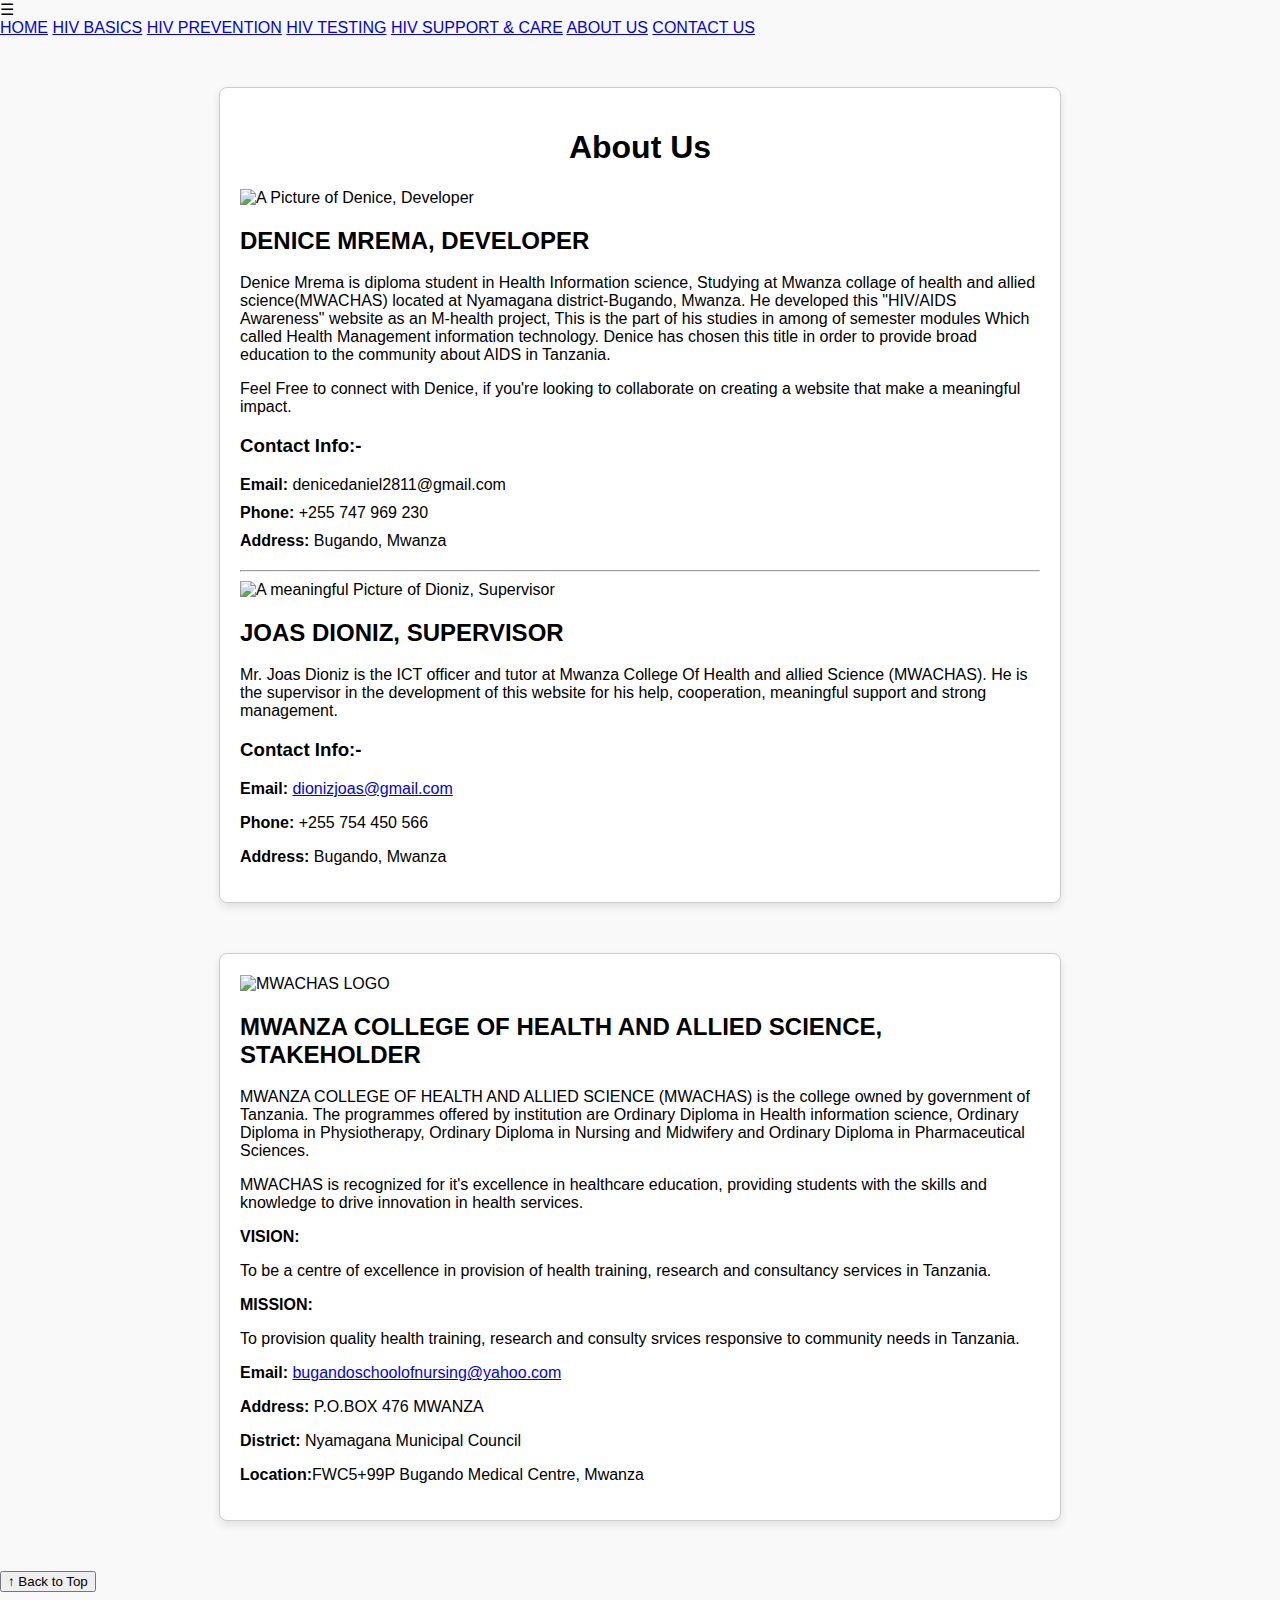
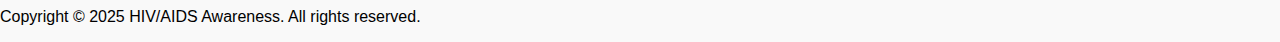
==== ABOUT US.html @ e32ab441 "Update ABOUT US page" ====
<!DOCTYPE html>
<html lang="en">
<head>
  <meta charset="UTF-8">
  <meta name="viewport" content="width=device-width, initial-scale=1.0">
  <title>ABOUT US</title>
   <link rel="stylesheet" href="styles.css">
  <style>
    body {
      font-family: Arial, sans-serif;
      margin: 0;
      padding: 0;
      background-color: #f9f9f9;
      color: #000;
    }

    .container {
      max-width: 800px;
      margin: 50px auto;
      padding: 20px;
      background: #fff;
      border: 1px solid #ccc;
      border-radius: 8px;
      box-shadow: 0 4px 8px rgba(0, 0, 0, 0.1);
    }

    h1 {
      text-align: center;
      color: #000;
    }

    .contact-info {
      margin-bottom: 20px;
    }

    .contact-info p {
      margin: 10px 0;
    }

    .contact-info a {
      color: #000;
      text-decoration: none;
    }

    .contact-info a:hover {
      text-decoration: underline;
    }

    .contact-form label {
      display: block;
      margin: 10px 0 5px;
    }

    .contact-form input, .contact-form textarea {
      width: 100%;
      padding: 10px;
      margin-bottom: 10px;
      border: 1px solid #ccc;
      border-radius: 5px;
      font-size: 16px;
    }

    .contact-form button {
      background-color: #000;
      color: #fff;
      padding: 10px 15px;
      border: none;
      border-radius: 5px;
      font-size: 16px;
      cursor: pointer;
    }

    .contact-form button:hover {
      background-color: #444;
    }
  </style>
</head>
<body>
	  <header>
    <div class="navbar">
      <div class="hamburger" onclick="toggleMenu()">☰</div>
       <div class="menu">
        <a href="index.html">HOME</a>
        <a href="HIV BASICS.html">HIV BASICS</a>
        <a href="PREVENTION.html">HIV PREVENTION</a>
        <a href="HIV TESTING.html">HIV TESTING</a>
        <a href="HIV SUPPORT & CARE.html">HIV SUPPORT & CARE</a>
        <a href="ABOUT US.html">ABOUT US</a>
        <a href="CONTACT US.html">CONTACT US</a>
      </div>
    </div>
  </header>

  <div class="container">
    <h1>About Us</h1>
    <div id="PROFILE"><img src="IMAGES/DENICE_PROFILE.png" align="center" alt="A Picture of Denice, Developer"></div>

    <h2>DENICE MREMA, DEVELOPER</h2>
    <p> Denice Mrema is diploma student in Health Information science, Studying at Mwanza collage of health and allied science(MWACHAS) located at Nyamagana district-Bugando, Mwanza. He developed this "HIV/AIDS Awareness" website as an M-health project, This is the part of his studies in among of semester modules Which called Health Management information technology. Denice has chosen this title in order to provide broad education to the community about AIDS in Tanzania.</p>
    <p>Feel Free to connect with Denice, if you're looking to collaborate on creating a website that make a meaningful impact.</p>
        <div class="contact-info">
      <h3>Contact Info:-</h3>
      <p><strong>Email:</strong> <a href="mailto:denicedaniel2811@gmail.com">denicedaniel2811@gmail.com</a></p>
      <p><strong>Phone:</strong> +255 747 969 230</p>
      <p><strong>Address:</strong> Bugando, Mwanza</p>
    </div>

    <hr>

    <div id="PROFILE"><img src="IMAGES/DIONIZ_PROFILE.png" align="center" alt="A meaningful Picture of Dioniz, Supervisor"></div>
    <h2>JOAS DIONIZ, SUPERVISOR</h2>
    <p>Mr. Joas Dioniz is the ICT officer and tutor at Mwanza College Of Health and allied Science (MWACHAS). He is the supervisor in the development of this website for his help, cooperation, meaningful support and strong management. 
       <h3>Contact Info:-</h3>
      <p><strong>Email:</strong> <a href="mailto:dionizjoas@gmail.com">dionizjoas@gmail.com</a></p>
      <p><strong>Phone:</strong> +255 754 450 566</p>
      <p><strong>Address:</strong> Bugando, Mwanza</p>
    </div>
  </div>

  <div class="container">
    <div id="PROFILE"><img src="IMAGES/MWACHAS LOGO.png" align="center" alt="MWACHAS LOGO"></div>
    <h2>MWANZA COLLEGE OF HEALTH AND ALLIED SCIENCE, STAKEHOLDER</h2>
    <p>MWANZA COLLEGE OF HEALTH AND ALLIED SCIENCE (MWACHAS) is the college owned by government of Tanzania. The programmes offered by institution are Ordinary Diploma in Health information science, Ordinary Diploma in Physiotherapy, Ordinary Diploma in Nursing and Midwifery and Ordinary Diploma in Pharmaceutical Sciences. </p>
    <p>MWACHAS is recognized for it's excellence in healthcare education, providing students with the skills and knowledge to drive innovation in health services. </p>

    <p><strong>VISION:</strong></p>
      <p>To be a centre of excellence in provision of health training, research and consultancy services in Tanzania.</p>

      <p><strong>MISSION:</strong></p>
      <p>To provision quality health training, research and consulty srvices responsive to community needs in Tanzania.</p>
       
      <p><strong>Email:</strong> <a href="mailto:bugandoschoolofnursing@yahoo.com">bugandoschoolofnursing@yahoo.com</a></p> 
      <p><strong>Address:</strong> P.O.BOX 476 MWANZA</p>
      <p><strong>District:</strong> Nyamagana Municipal Council</p>
      <p><strong>Location:</strong>FWC5+99P Bugando Medical Centre, Mwanza</p>
    </div>

  </div>


<!--BACK TO TOP BUTTON -->
<button id="backToTop" onclick="scrollToTop()">↑ Back to Top</button>
 
<!--COPYRIGHT WORDS --> 
  <footer>
    <p>Copyright &copy; 2025 HIV/AIDS Awareness. All rights reserved.</p>
  </footer>  
</body>

<!--JAVASCRIPT LINKING -->
<script src="slideshow.js"></script>
</body> 
</html>
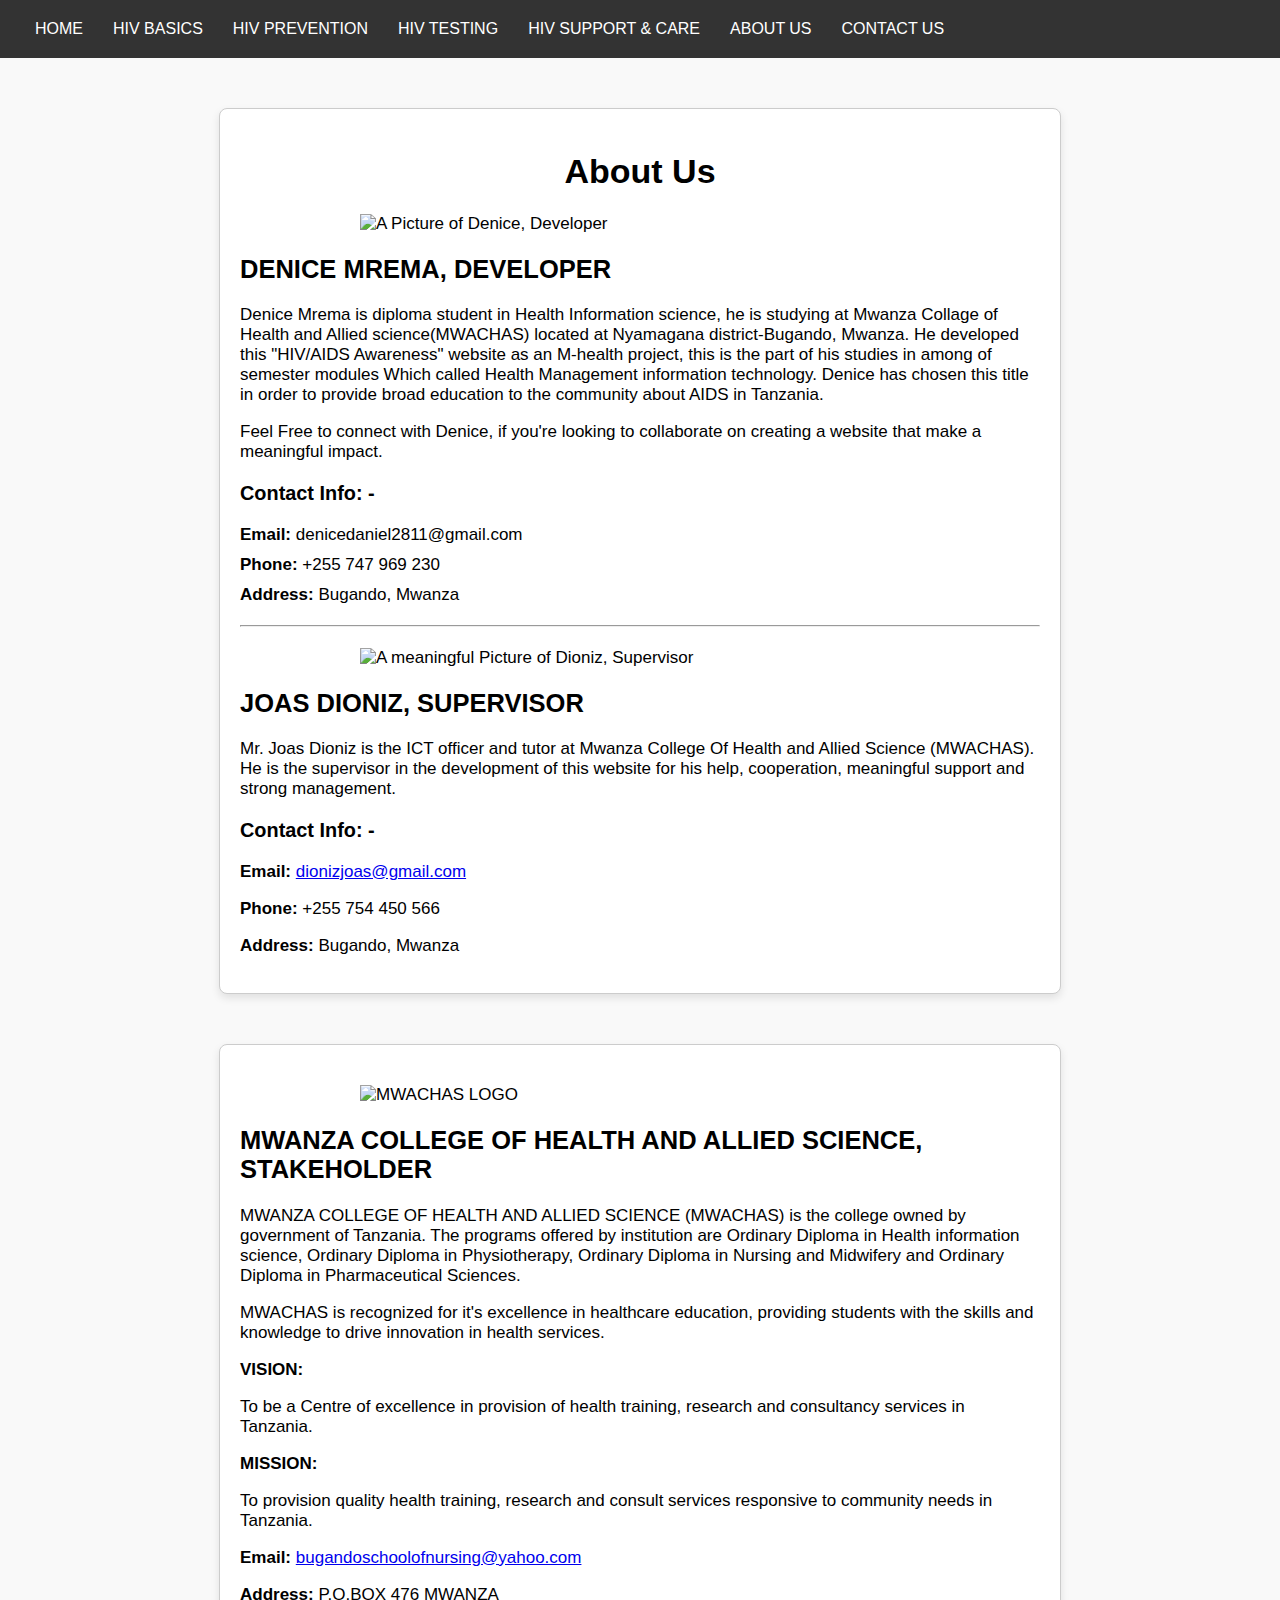
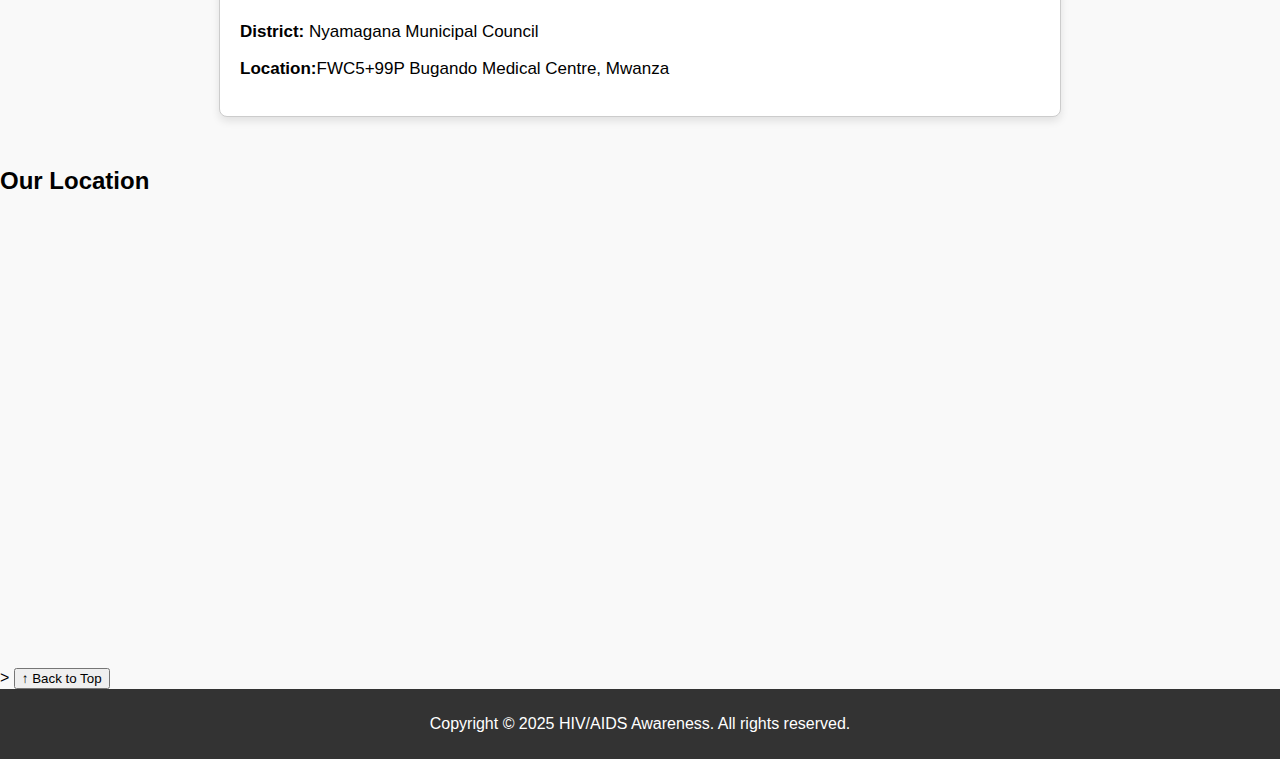
==== commit 956f306d: "Update ABOUT US.html" ====
--- a/ABOUT US.html
+++ b/ABOUT US.html
@@ -96,10 +96,10 @@
     <div id="PROFILE"><img src="IMAGES/DENICE_PROFILE.png" align="center" alt="A Picture of Denice, Developer"></div>
 
     <h2>DENICE MREMA, DEVELOPER</h2>
-    <p> Denice Mrema is diploma student in Health Information science, Studying at Mwanza collage of health and allied science(MWACHAS) located at Nyamagana district-Bugando, Mwanza. He developed this "HIV/AIDS Awareness" website as an M-health project, This is the part of his studies in among of semester modules Which called Health Management information technology. Denice has chosen this title in order to provide broad education to the community about AIDS in Tanzania.</p>
+    <p> Denice Mrema is diploma student in Health Information science, he is studying at Mwanza Collage of Health and Allied science(MWACHAS) located at Nyamagana district-Bugando, Mwanza. He developed this "HIV/AIDS Awareness" website as an M-health project, this is the part of his studies in among of semester modules Which called Health Management information technology. Denice has chosen this title in order to provide broad education to the community about AIDS in Tanzania.</p>
     <p>Feel Free to connect with Denice, if you're looking to collaborate on creating a website that make a meaningful impact.</p>
         <div class="contact-info">
-      <h3>Contact Info:-</h3>
+      <h3>Contact Info: -</h3>
       <p><strong>Email:</strong> <a href="mailto:denicedaniel2811@gmail.com">denicedaniel2811@gmail.com</a></p>
       <p><strong>Phone:</strong> +255 747 969 230</p>
       <p><strong>Address:</strong> Bugando, Mwanza</p>
@@ -109,8 +109,8 @@
 
     <div id="PROFILE"><img src="IMAGES/DIONIZ_PROFILE.png" align="center" alt="A meaningful Picture of Dioniz, Supervisor"></div>
     <h2>JOAS DIONIZ, SUPERVISOR</h2>
-    <p>Mr. Joas Dioniz is the ICT officer and tutor at Mwanza College Of Health and allied Science (MWACHAS). He is the supervisor in the development of this website for his help, cooperation, meaningful support and strong management. 
-       <h3>Contact Info:-</h3>
+    <p>Mr. Joas Dioniz is the ICT officer and tutor at Mwanza College Of Health and Allied Science (MWACHAS). He is the supervisor in the development of this website for his help, cooperation, meaningful support and strong management. 
+       <h3>Contact Info: -</h3>
       <p><strong>Email:</strong> <a href="mailto:dionizjoas@gmail.com">dionizjoas@gmail.com</a></p>
       <p><strong>Phone:</strong> +255 754 450 566</p>
       <p><strong>Address:</strong> Bugando, Mwanza</p>
@@ -120,14 +120,14 @@
   <div class="container">
     <div id="PROFILE"><img src="IMAGES/MWACHAS LOGO.png" align="center" alt="MWACHAS LOGO"></div>
     <h2>MWANZA COLLEGE OF HEALTH AND ALLIED SCIENCE, STAKEHOLDER</h2>
-    <p>MWANZA COLLEGE OF HEALTH AND ALLIED SCIENCE (MWACHAS) is the college owned by government of Tanzania. The programmes offered by institution are Ordinary Diploma in Health information science, Ordinary Diploma in Physiotherapy, Ordinary Diploma in Nursing and Midwifery and Ordinary Diploma in Pharmaceutical Sciences. </p>
+    <p>MWANZA COLLEGE OF HEALTH AND ALLIED SCIENCE (MWACHAS) is the college owned by government of Tanzania. The programs offered by institution are Ordinary Diploma in Health information science, Ordinary Diploma in Physiotherapy, Ordinary Diploma in Nursing and Midwifery and Ordinary Diploma in Pharmaceutical Sciences. </p>
     <p>MWACHAS is recognized for it's excellence in healthcare education, providing students with the skills and knowledge to drive innovation in health services. </p>
 
     <p><strong>VISION:</strong></p>
-      <p>To be a centre of excellence in provision of health training, research and consultancy services in Tanzania.</p>
+      <p>To be a Centre of excellence in provision of health training, research and consultancy services in Tanzania.</p>
 
       <p><strong>MISSION:</strong></p>
-      <p>To provision quality health training, research and consulty srvices responsive to community needs in Tanzania.</p>
+      <p>To provision quality health training, research and consult services responsive to community needs in Tanzania.</p>
        
       <p><strong>Email:</strong> <a href="mailto:bugandoschoolofnursing@yahoo.com">bugandoschoolofnursing@yahoo.com</a></p> 
       <p><strong>Address:</strong> P.O.BOX 476 MWANZA</p>
@@ -136,7 +136,18 @@
     </div>
 
   </div>
-
+      <div>
+	<div class="map">
+            <h2>Our Location</h2>
+            <iframe 
+                src="https://www.google.com/maps/embed?pb=!1m18!1m12!1m3!1d3920.8424388474474!2d32.92763937468805!3d-2.518079698233739!2m3!1f0!2f0!3f0!3m2!1i1024!2i768!4f13.1!3m3!1m2!1s0x0%3A0xb0614f35e9f28928!2sMwanza%20College%20of%20Health%20and%20Allied%20Sciences!5e0!3m2!1sen!2stz!4v1615296126238!5m2!1sen!2stz" 
+                width="100%" 
+                height="450" 
+                style="border:0;" 
+                allowfullscreen="" 
+                loading="lazy">
+            </iframe>
+       </div>>
 
 <!--BACK TO TOP BUTTON -->
 <button id="backToTop" onclick="scrollToTop()">↑ Back to Top</button>
--- a/styles.css
+++ b/styles.css
@@ -0,0 +1,204 @@
+/* styles.css */
+body {
+  font-family: Arial, sans-serif;
+  margin: 0;
+  padding: 0;
+  
+}
+
+section {
+  padding: 10px;
+
+}
+footer {
+  text-align: center;
+  background: #333;
+  color: #fff;
+  padding: 10px 0;
+  
+}
+img{
+  max-width: 100%;
+  text-align: center;
+  justify-content:center;
+
+}
+
+/* HomePage_Overview */
+.container {
+      max-width: 800px;
+      margin: 50px auto;
+      padding: 20px;
+      background: #fff;
+      border: 1px solid #ccc;
+      border-radius: 8px;
+      box-shadow: 0 4px 8px rgba(0, 0, 0, 0.1);
+      font-size: 17px;
+    }
+
+.condom{
+  margin: 0 30px;
+}
+
+
+/*Slide Show section*/
+#slideshow {
+            display: flex;
+            justify-content: center;
+            align-items: center;
+            margin: 20px auto;
+            width: 100%;
+            height: auto;
+            max-height: 1200px;
+            border-radius: 10px;
+            overflow: hidden;
+            position: relative;
+        }
+
+        #slideshow img {
+            width: 700px;
+            height: 500px;
+            top: 0;
+            left: 0;
+            left: 0;
+          }
+
+        #slideshow img.active{
+            display: block;
+        }
+
+#slideshow #caption {
+  font-size: 16px;
+  font-weight: bold;
+  display: none;
+}
+
+#picture_frame{
+            display: flex;
+            justify-content: center;
+            align-items: center;
+            margin: 20px auto;
+            width: 80%;
+            height: auto;
+            max-height: 1200px;
+            border-radius: 10px;
+            overflow: hidden;
+            position: relative;
+
+}
+
+#PROFILE{
+            justify-content: center;
+            align-items: center;
+            margin: 20px auto;
+            width: 70%;
+            height: auto;
+            max-height: 1200px;
+            position: relative;
+
+}
+
+.logo{
+  background-color: lightblue;
+  text-align: center;
+  height: 120px;
+}
+
+  /* Navbar container */
+.navbar {
+  background-color: #333;
+  overflow: hidden;
+  display: flex;
+  justify-content: space-between;
+  align-items: center;
+  padding: 10px 20px;
+
+
+
+    }
+
+    /* Navbar links */
+    .navbar a {
+      color: white;
+      text-decoration: none;
+      padding: 10px 15px;
+      display: block;
+
+
+    }
+
+    .navbar a:hover {
+      background-color: #575757;
+      border-radius: 5px;
+
+
+    }
+
+    /* Hamburger icon */
+    .hamburger {
+      display: none;
+      font-size: 25px;
+      color: white;
+      cursor: pointer;
+
+    }
+
+    /* Links container */
+    .menu {
+      display: flex;
+    }
+
+    /* Responsive styles */
+    @media (max-width: 768px) {
+      .menu {
+        display: none;
+        flex-direction: column;
+        width: 100%;
+        background-color: #333;
+
+      }
+
+      .menu.active {
+        display: flex;
+
+      }
+
+      .hamburger {
+        display: block;
+         }
+
+/*Back to the Top Button*/
+#backToTop {
+  display: none; /* Hidden by default */
+  position: fixed;
+  bottom: 20px;
+  right: 20px;
+  z-index: 1000; /* Keep it above other elements */
+  background-color: #007BFF;
+  color: white;
+  border: none;
+  padding: 10px 15px;
+  border-radius: 5px;
+  cursor: pointer;
+  font-size: 16px;
+  box-shadow: 0 4px 6px rgba(0, 0, 0, 0.2);
+}
+
+#backToTop:hover {
+  position: fixed;
+  background-color: #0056b3;
+  opacity: 10px;
+}
+
+@media screen and (min-width: 1024px){
+  #backToTop{
+    position: fixed;
+    bottom: 20px;
+    right: 20px;
+    background-color: blue;
+    color: white;
+  }
+}
+.map iframe {
+    border-radius: 10px;
+}
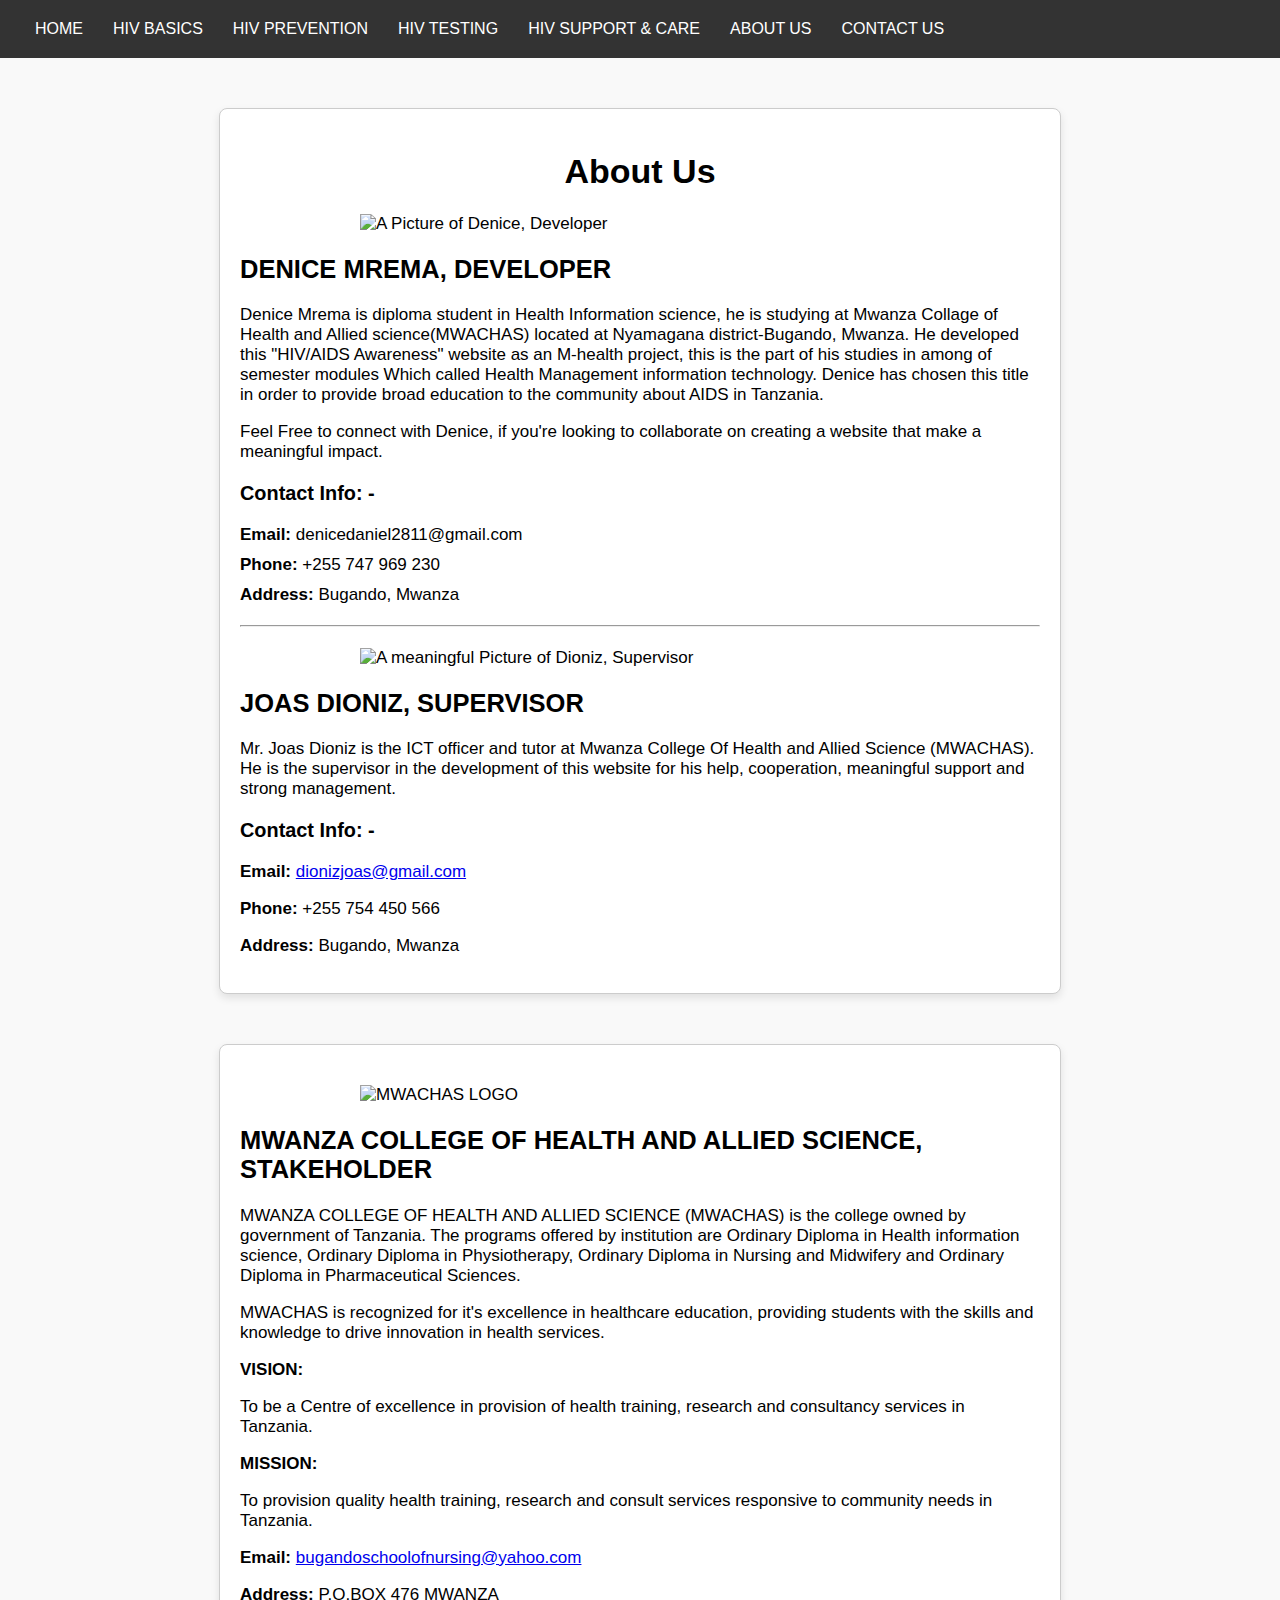
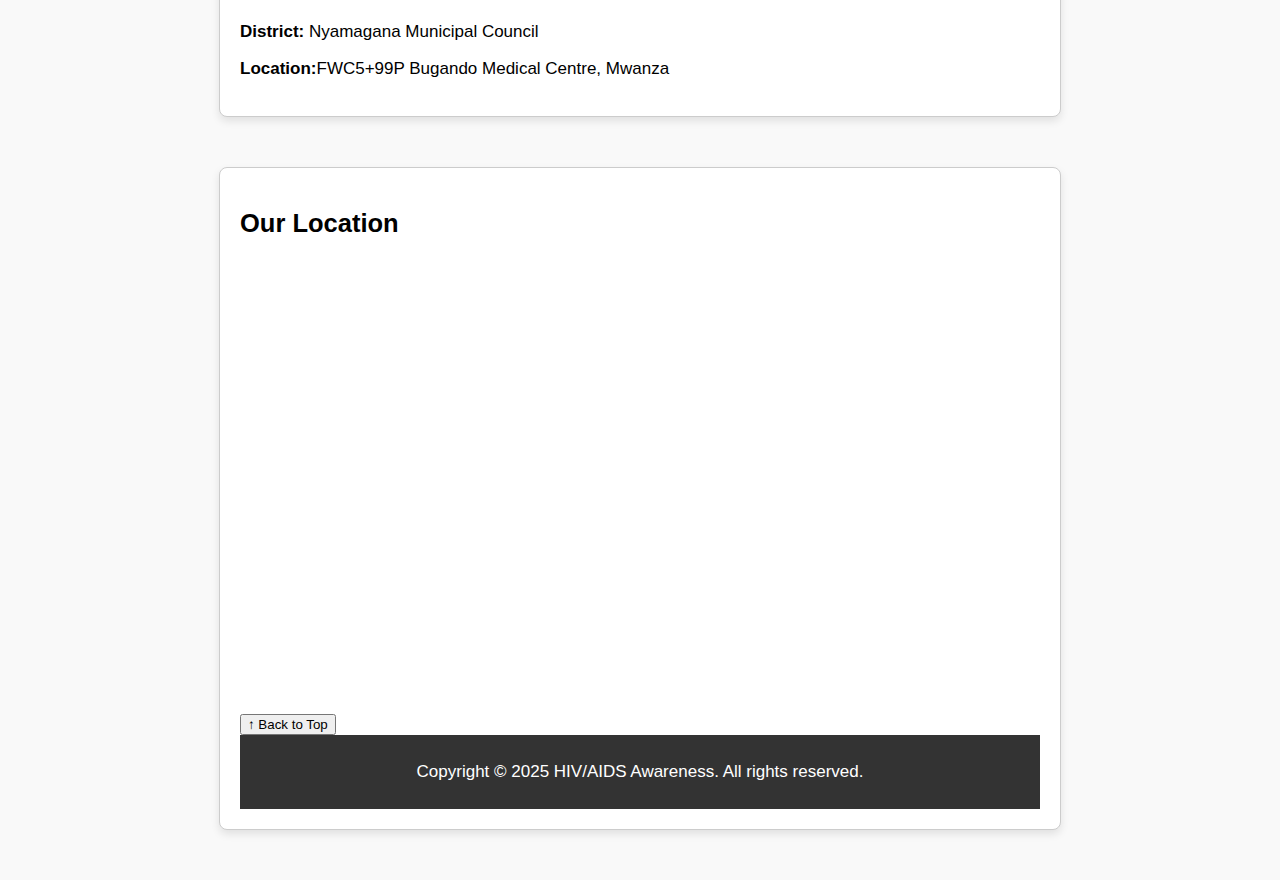
==== commit fdff1f95: "Update ABOUT US.html" ====
--- a/ABOUT US.html
+++ b/ABOUT US.html
@@ -136,7 +136,7 @@
     </div>
 
   </div>
-      <div>
+      <div class="container">
 	<div class="map">
             <h2>Our Location</h2>
             <iframe 
@@ -147,7 +147,7 @@
                 allowfullscreen="" 
                 loading="lazy">
             </iframe>
-       </div>>
+       </div>
 
 <!--BACK TO TOP BUTTON -->
 <button id="backToTop" onclick="scrollToTop()">↑ Back to Top</button>
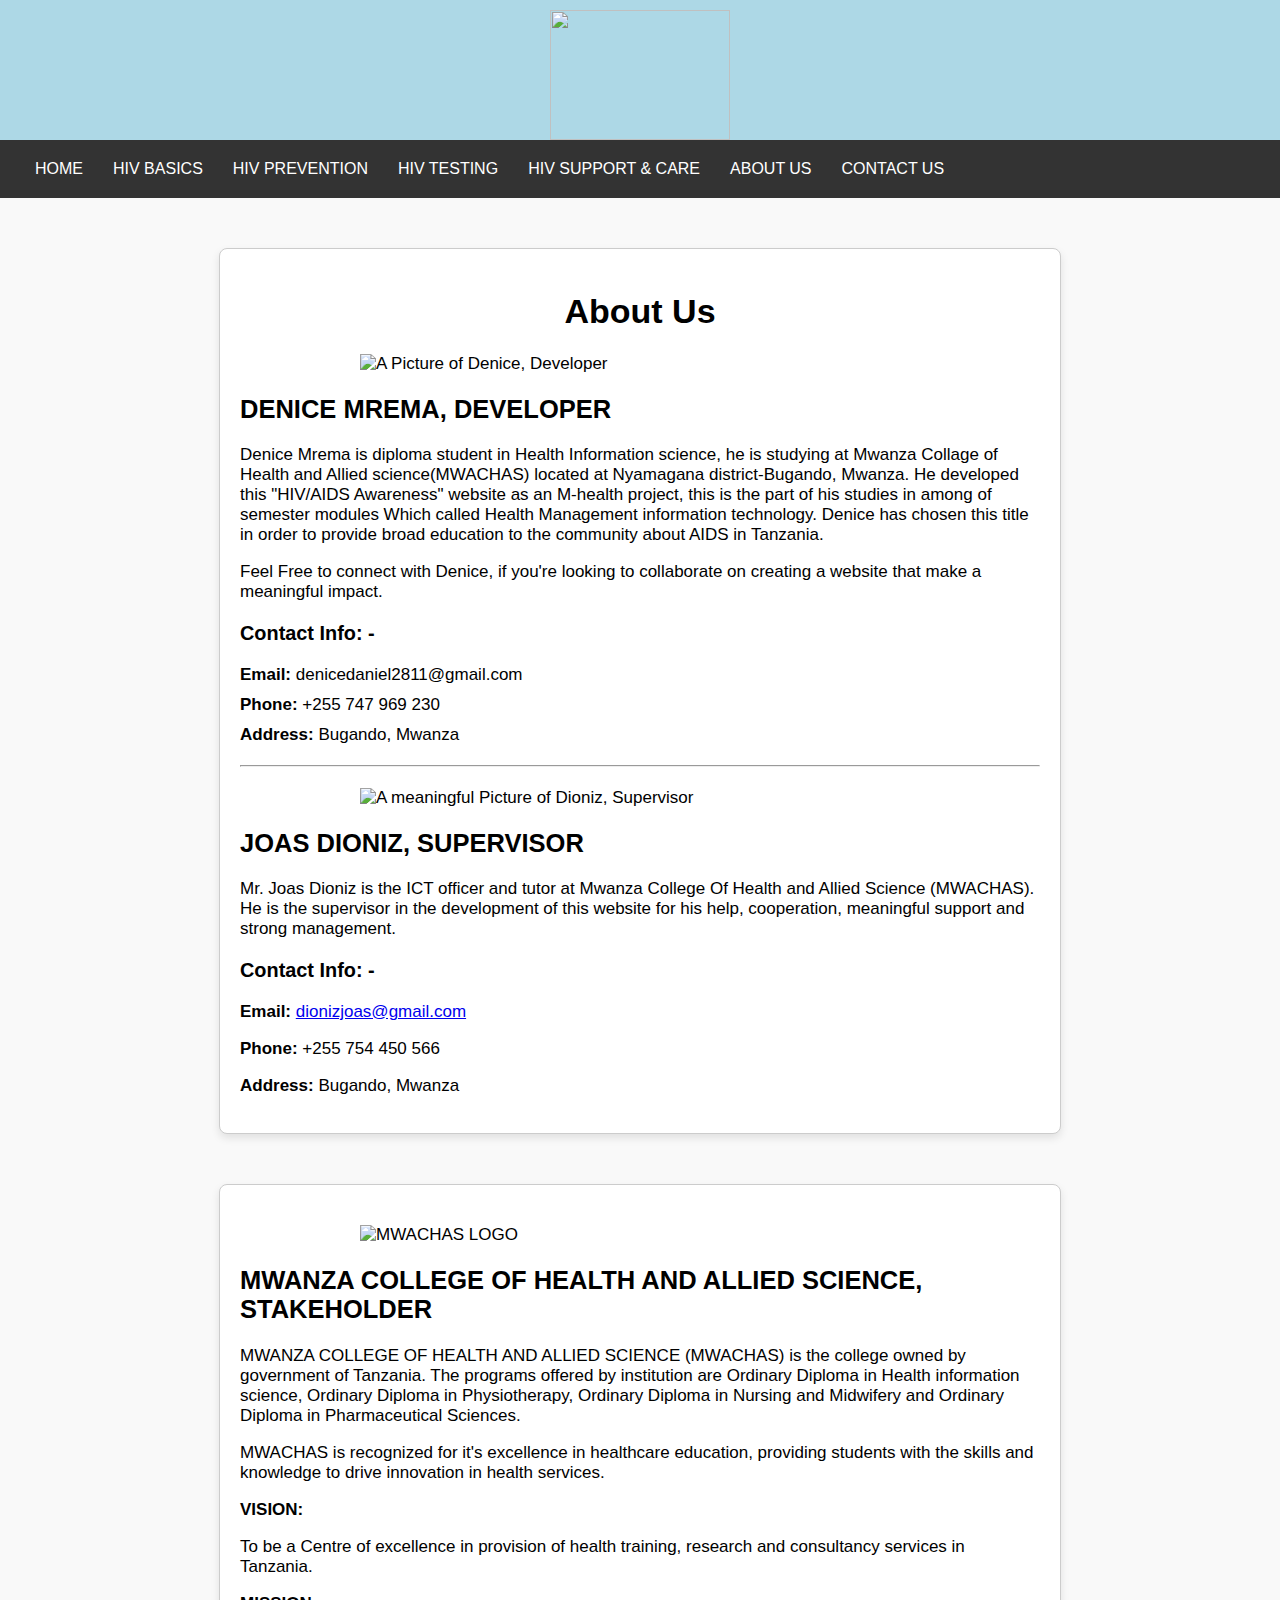
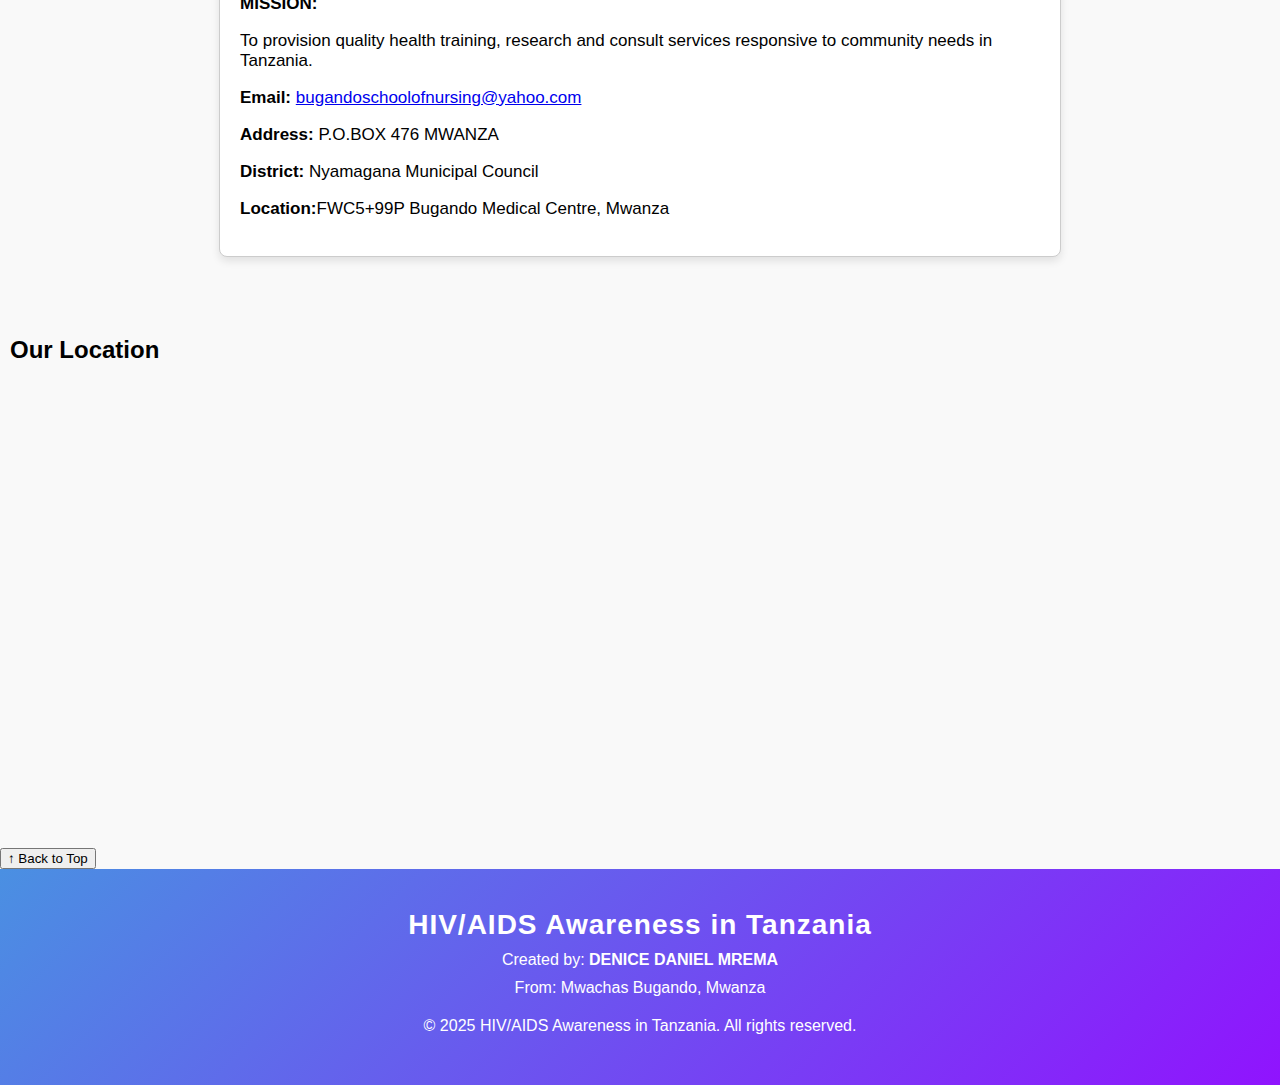
==== commit 1b0086ac: "Update ABOUT US.html" ====
--- a/ABOUT US.html
+++ b/ABOUT US.html
@@ -76,6 +76,12 @@
   </style>
 </head>
 <body>
+
+     <section class="logo">
+    <img src="IMAGES/WEB LOGO.png" width="180" height="130">
+   </section>
+
+	
 	  <header>
     <div class="navbar">
       <div class="hamburger" onclick="toggleMenu()">☰</div>
@@ -136,7 +142,7 @@
     </div>
 
   </div>
-      <div class="container">
+    <section>
 	<div class="map">
             <h2>Our Location</h2>
             <iframe 
@@ -146,16 +152,25 @@
                 style="border:0;" 
                 allowfullscreen="" 
                 loading="lazy">
-            </iframe>
-       </div>
-
+	    </iframe>
+     </section>
+   </div>
 <!--BACK TO TOP BUTTON -->
 <button id="backToTop" onclick="scrollToTop()">↑ Back to Top</button>
  
 <!--COPYRIGHT WORDS --> 
-  <footer>
-    <p>Copyright &copy; 2025 HIV/AIDS Awareness. All rights reserved.</p>
-  </footer>  
+<footer>
+  <div class="footer-container">
+    <div class="footer-content">
+      <h2>HIV/AIDS Awareness in Tanzania</h2>
+      <p>Created by: <strong>DENICE DANIEL MREMA</strong></p>
+      <p>From: Mwachas Bugando, Mwanza</p>
+    <div class="footer-bottom">
+      <p>&copy; 2025 HIV/AIDS Awareness in Tanzania. All rights reserved.</p>
+    </div>
+  </div>
+</footer>
+ 
 </body>
 
 <!--JAVASCRIPT LINKING -->
--- a/styles.css
+++ b/styles.css
@@ -17,6 +17,53 @@
   padding: 10px 0;
   
 }
+
+footer {
+    background: linear-gradient(135deg, #4a90e2, #9013fe);
+    color: #fff;
+    padding: 40px 0;
+    font-family: 'Arial', sans-serif;
+  }
+  .footer-container {
+    width: 90%;
+    max-width: 1200px;
+    margin: auto;
+    text-align: center;
+  }
+  .footer-content h2 {
+    margin: 0;
+    font-size: 28px;
+    letter-spacing: 1px;
+  }
+  .footer-content p {
+    margin: 10px 0;
+    font-size: 16px;
+  }
+  .footer-bottom {
+    margin-top: 20px;
+    font-size: 14px;
+  }
+  .social-links a {
+    color: #fff;
+    margin: 0 10px;
+    font-size: 20px;
+    transition: color 0.3s ease;
+    text-decoration: none;
+  }
+  .social-links a:hover {
+    color: #ffeb3b;
+  }
+  /* Responsive adjustments */
+  @media (max-width: 600px) {
+    .footer-content h2 {
+      font-size: 24px;
+    }
+    .footer-content p {
+      font-size: 14px;
+    }
+  }
+
+
 img{
   max-width: 100%;
   text-align: center;
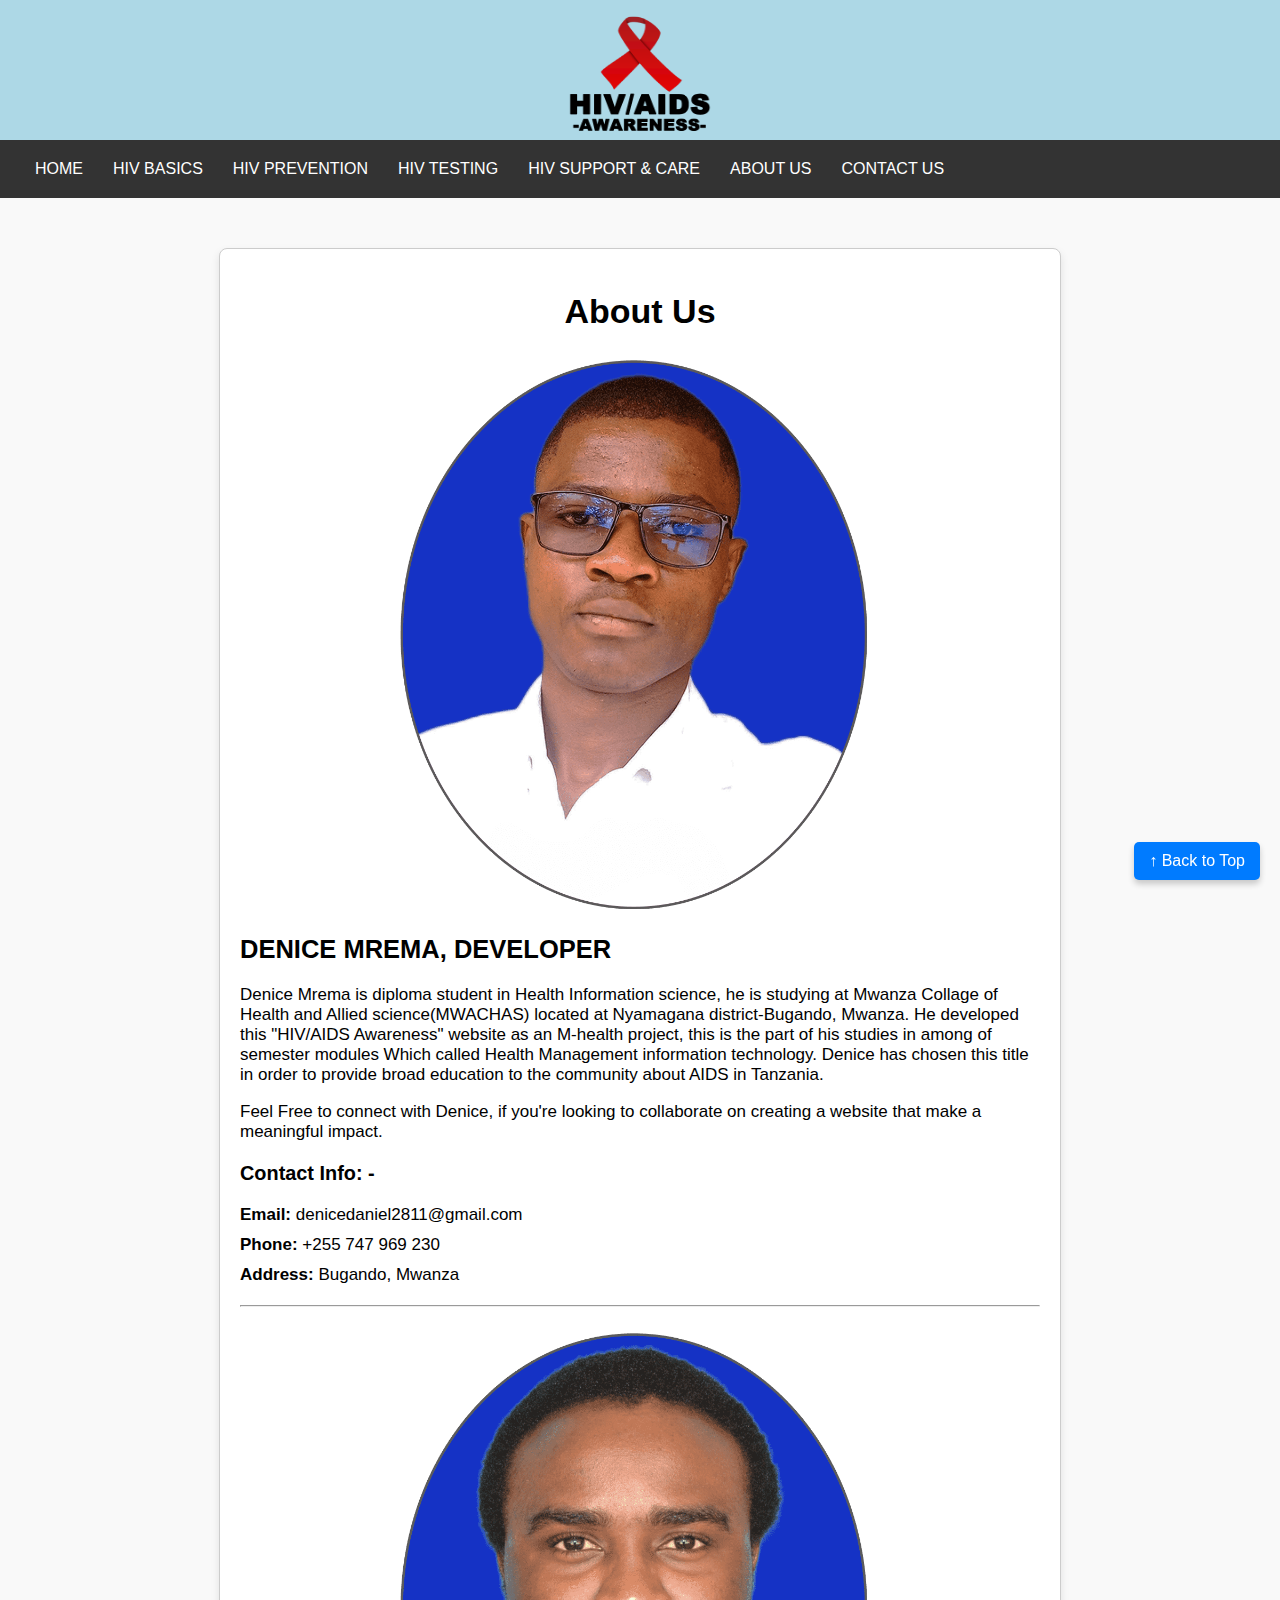
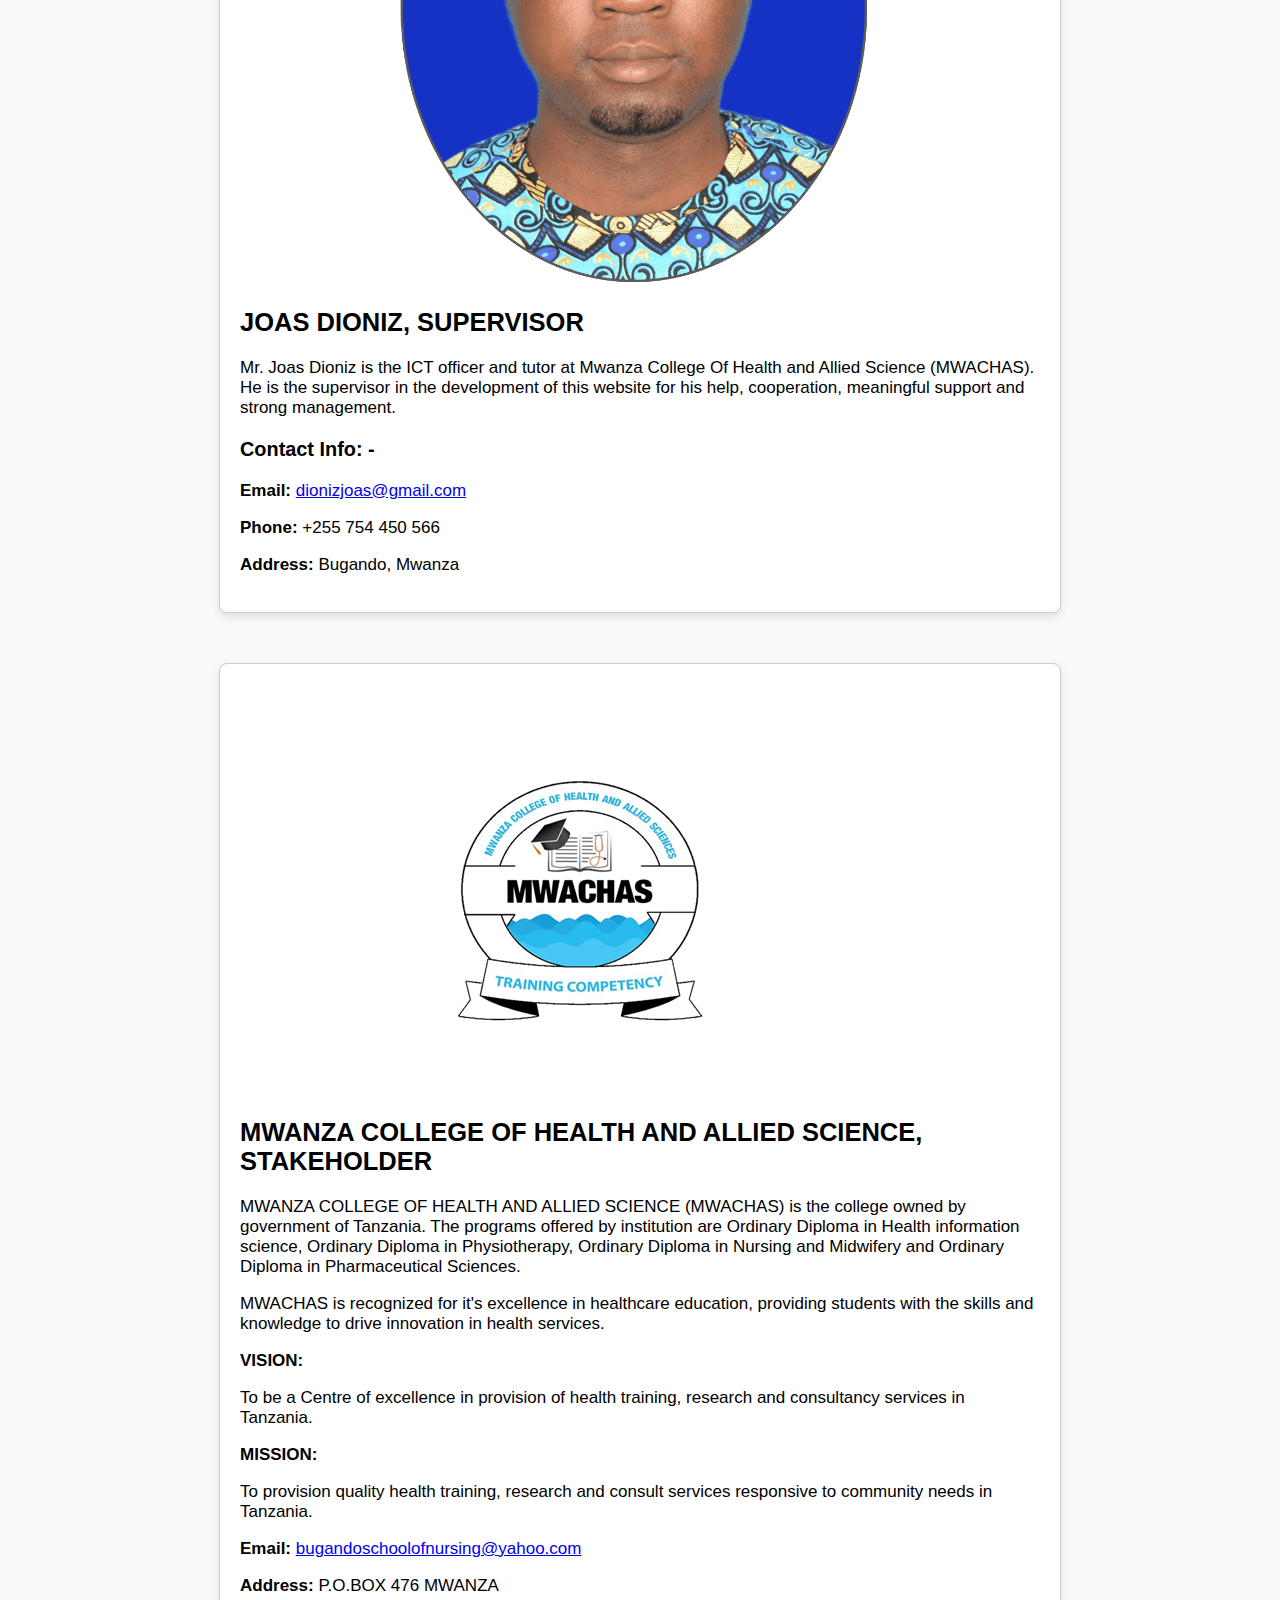
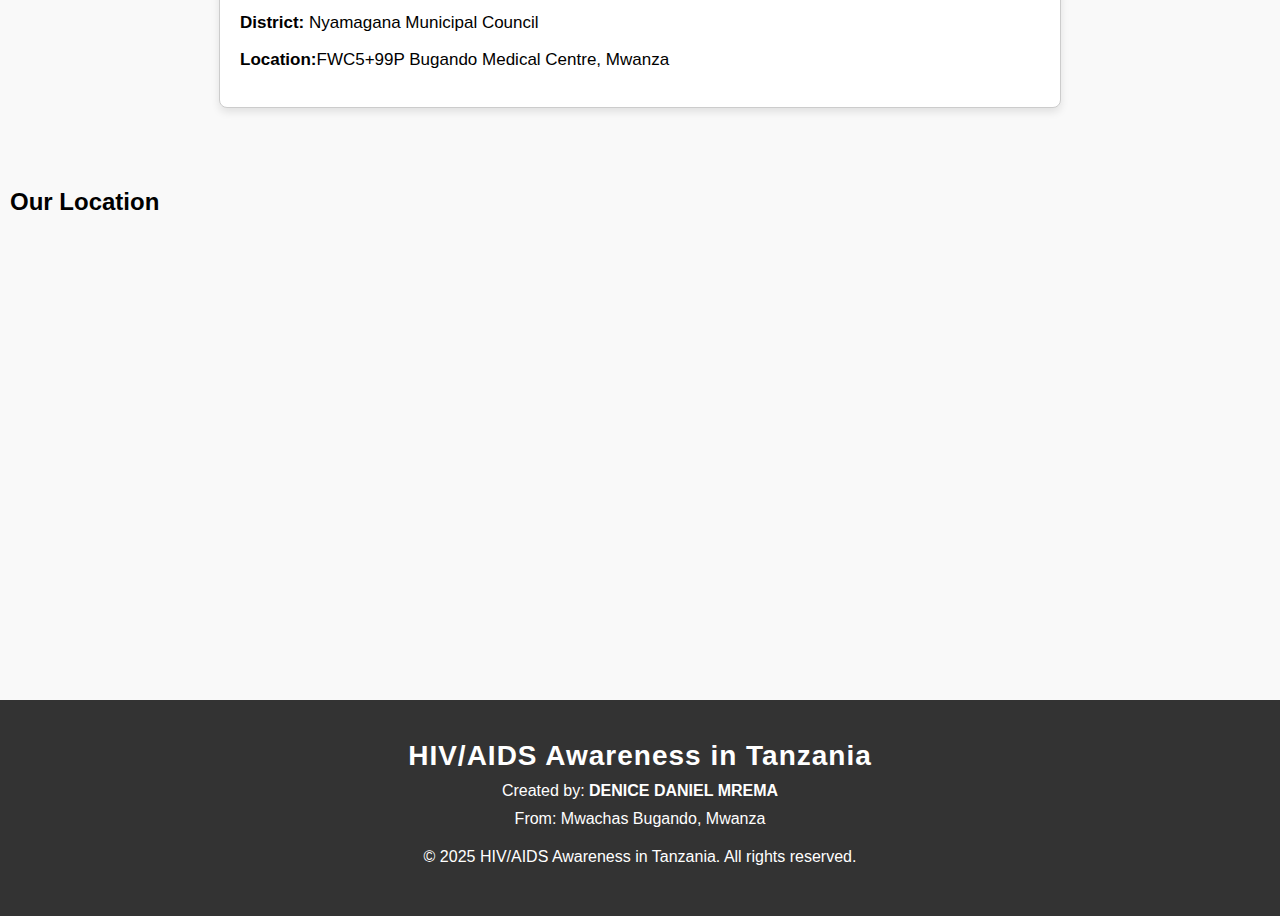
==== commit c338598c: "Update ABOUT US.html" ====
--- a/ABOUT US.html
+++ b/ABOUT US.html
@@ -3,7 +3,7 @@
 <head>
   <meta charset="UTF-8">
   <meta name="viewport" content="width=device-width, initial-scale=1.0">
-  <title>ABOUT US</title>
+  <title>HIV/AID-Awareness</title>
    <link rel="stylesheet" href="styles.css">
   <style>
     body {
--- a/styles.css
+++ b/styles.css
@@ -19,7 +19,7 @@
 }
 
 footer {
-    background: linear-gradient(135deg, #4a90e2, #9013fe);
+    background: #333;
     color: #fff;
     padding: 40px 0;
     font-family: 'Arial', sans-serif;
@@ -236,14 +236,20 @@
   background-color: #0056b3;
   opacity: 10px;
 }
-
-@media screen and (min-width: 1024px){
+    }
+@media only screen and (min-width: 769px){
   #backToTop{
     position: fixed;
     bottom: 20px;
     right: 20px;
-    background-color: blue;
+    background-color: #007BFF;
     color: white;
+    border: none;
+    padding: 10px 15px;
+    border-radius: 5px;
+    cursor: pointer;
+    font-size: 16px;
+    box-shadow: 0 4px 6px rgba(0, 0, 0, 0.2);
   }
 }
 .map iframe {
